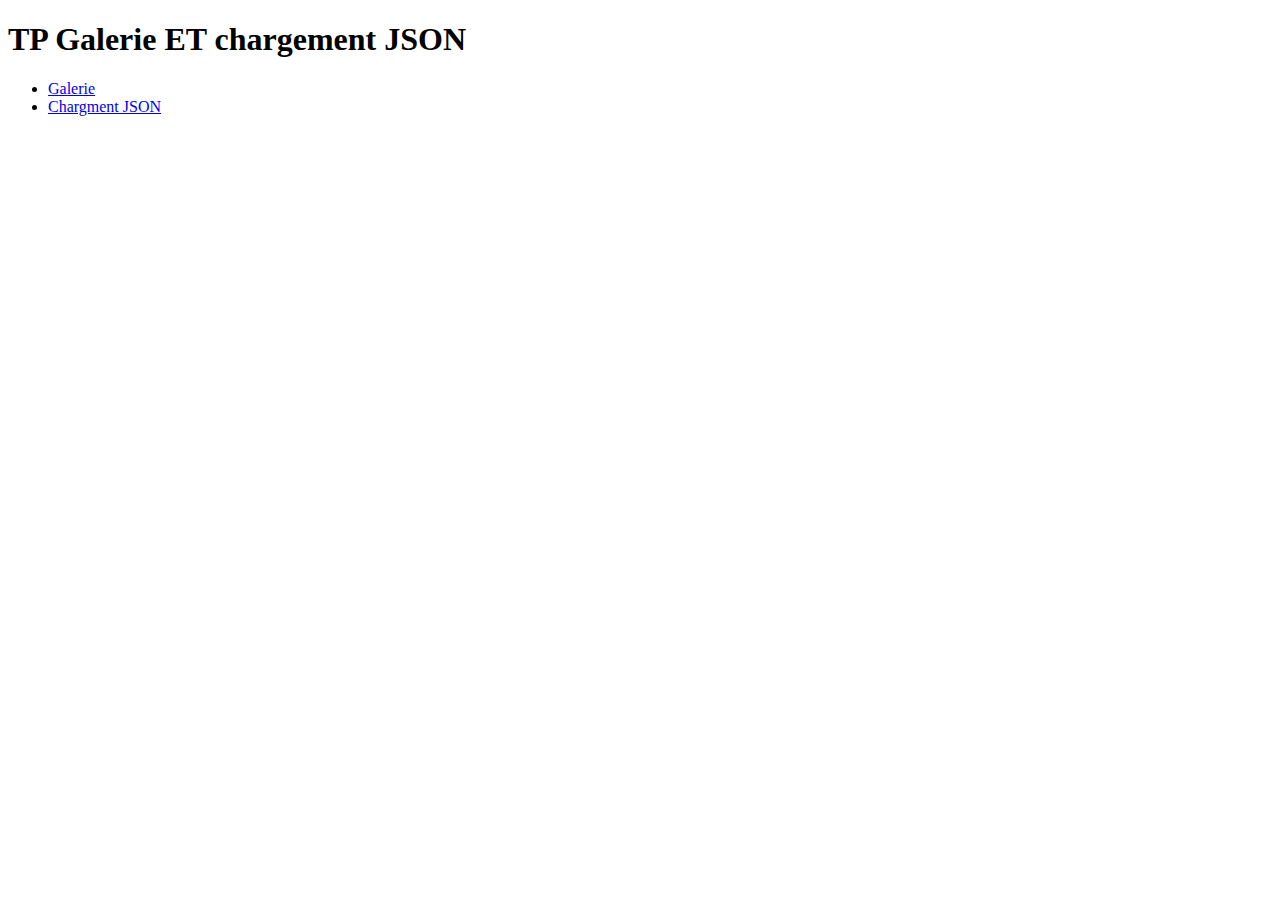
==== index.html @ 1604fba1 "Initial commit" ====
<!DOCTYPE html>
<html lang="en">
<head>
  <meta charset="UTF-8">
  <meta http-equiv="X-UA-Compatible" content="IE=edge">
  <meta name="viewport" content="width=device-width, initial-scale=1.0">
  <title>TP Galerie ET chargement JSON</title>
</head>
<body>
  <h1>TP Galerie ET chargement JSON</h1>
  <nav>
    <ul>
      <li><a href="./01-galerie.html">Galerie</a></li>
      <li><a href="./02-json.html">Chargment JSON</a></li>
    </ul>
  </nav>
</body>
</html>
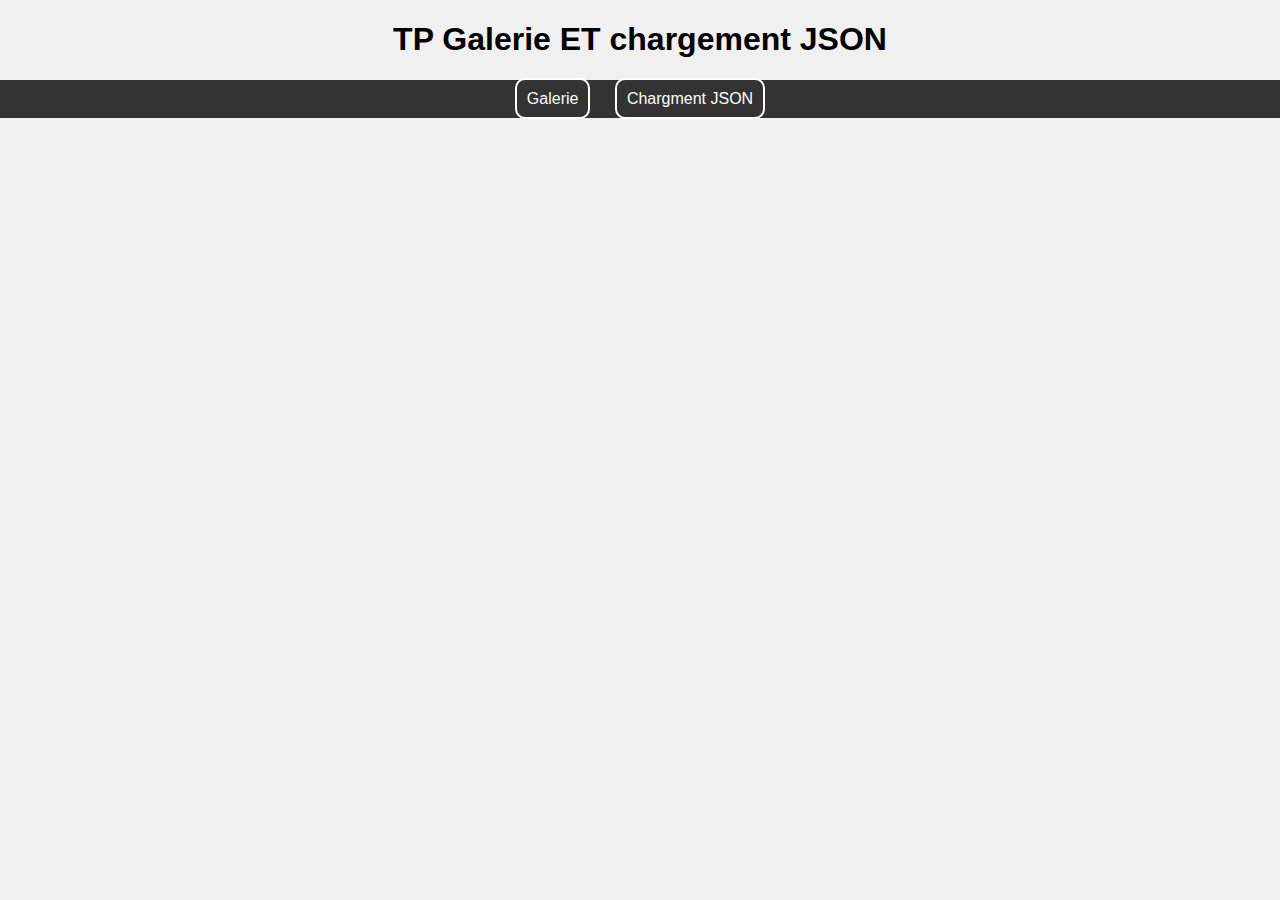
==== commit 44b5be72: "ajout CSS sur l'index" ====
--- a/index.html
+++ b/index.html
@@ -1,10 +1,11 @@
 <!DOCTYPE html>
-<html lang="en">
+<html lang="fr">
 <head>
   <meta charset="UTF-8">
   <meta http-equiv="X-UA-Compatible" content="IE=edge">
   <meta name="viewport" content="width=device-width, initial-scale=1.0">
   <title>TP Galerie ET chargement JSON</title>
+  <link rel="stylesheet" href="./CSS/index.css">
 </head>
 <body>
   <h1>TP Galerie ET chargement JSON</h1>
--- a/CSS/index.css
+++ b/CSS/index.css
@@ -0,0 +1,41 @@
+body {
+    font-family: Arial, sans-serif;
+    margin: 0;
+    padding: 0;
+    background-color: #f0f0f0;
+}
+
+h1 {
+    text-align: center;
+}
+
+nav {
+    background-color: #333;
+    display: flex;
+    justify-content: center;
+}
+
+ul {
+    list-style: none;
+    margin: 0;
+    padding: 0;
+}
+
+li {
+    display: inline-block;
+    margin: 10px;
+}
+
+a {
+    text-decoration: none;
+    color: #fff;
+    padding: 10px;
+    border: 2px solid #fff;
+    border-radius: 10px;
+}
+
+a:hover {
+    color: #333;
+    background-color: #fff;
+    transition: all 0.3s;
+}
